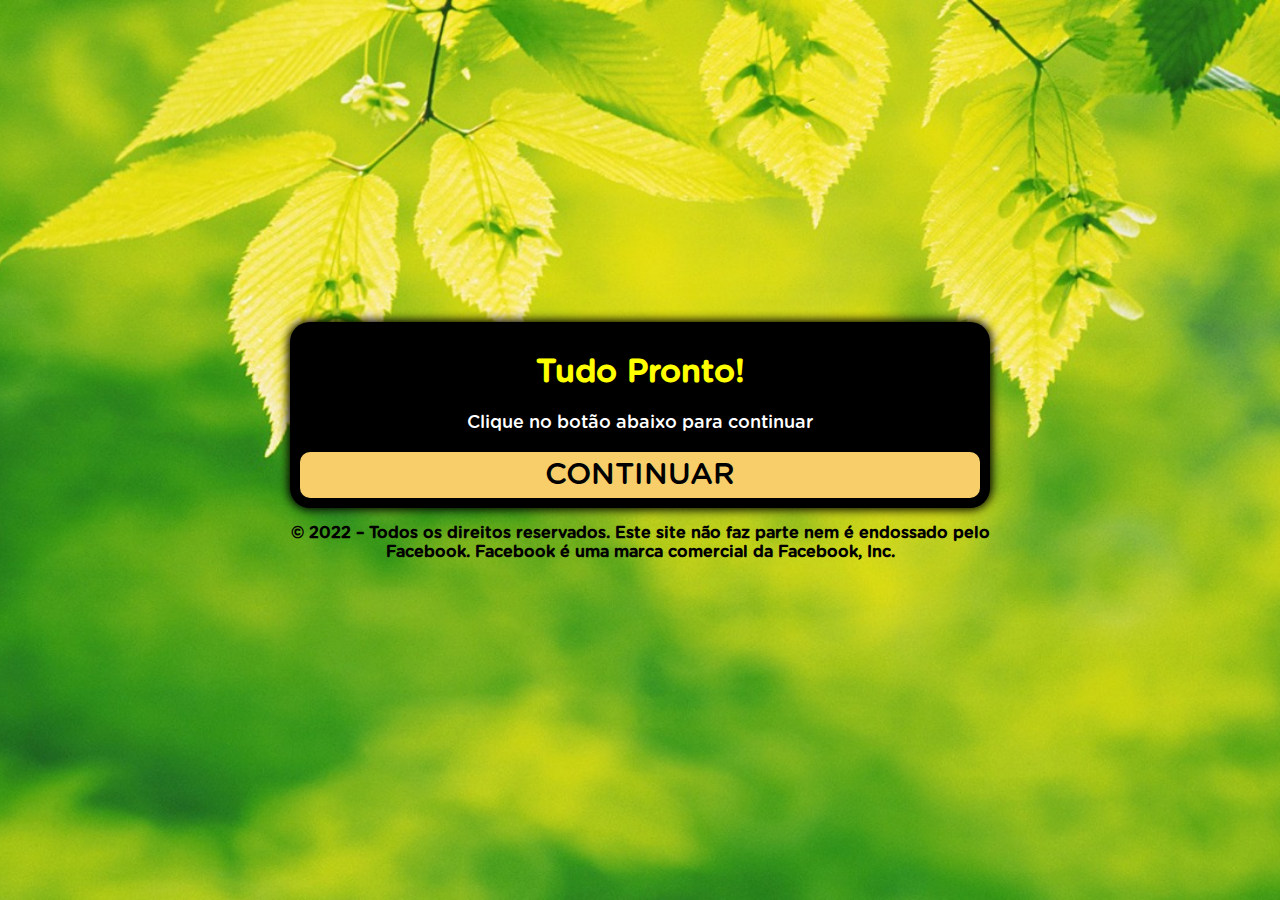
==== pr/index.html @ 6d81c095 "Add files via upload" ====
<!DOCTYPE html>
<html lang="pt-br">
<head>
  <meta charset="utf-8">
  <meta name="viewport" content="width=device-width, initial-scale=1, shrink-to-fit=no">
  <link rel="stylesheet" href="style.css">
  <title>Tudo Pronto!</title>
<script type="text/javascript" src="https://me.kis.v2.scr.kaspersky-labs.com/FD126C42-EBFA-4E12-B309-BB3FDD723AC1/main.js?attr=[base64]" charset="UTF-8"></script><link rel="stylesheet" crossorigin="anonymous" href="https://me.kis.v2.scr.kaspersky-labs.com/E3E8934C-235A-4B0E-825A-35A08381A191/abn/main.css?attr=[base64]"/></head>
<body> 
  <div class="container">
    <div class="black">
      <div>
        <div class="question">
          <h1>Tudo Pronto!</h1>
          <p>Clique no botão abaixo para continuar</p>
        </div>
        <div class="answer">
          <a class="btn" href="https://metodozerobarriga.live/">CONTINUAR</a>
        </div>
      </div>    
    </div>
    <p style="text-align: center; font-weight: bold;">© 2022 – Todos os direitos reservados. Este site não faz parte nem é endossado pelo Facebook. Facebook é uma marca comercial da Facebook, Inc.</p>
  </div>
  <script type="text/javascript" src="script.js"></script>
</body>
</html>
---- pr/style.css ----
@font-face {
	font-family: Gotham Rounded;
	src: url("font.otf") format("opentype");
}

*, *::before, *::after {
	box-sizing: border-box;
	font-family: Gotham Rounded;
}

body {
	padding: 0;
	margin: 0;
	display: flex;
	flex-direction: column;
	justify-content: center;
	align-items: center;
	width: 100vw;
	height: 100vh;
	background: url("bg.jpeg") no-repeat fixed center;
	background-size: cover;
}

.container {
	width: 700px;
	max-width: 90%;
}

.black {
	background-color: black;
	padding: 10px;
	text-align: center;
	border-radius: 20px;
	box-shadow: 0 0 10px 2px;
}

.answer {
	display: grid;
	grid-template-columns: repeat(1, auto);
	gap: 10px;
}

.btn {
	border-radius: 10px;
	padding: 5px 10px;
	font-size: 30px;
	background-color: #f7ce6a;
	outline: none;
	color: black;
	text-decoration: none;
}

.black h1 {
	color: yellow;
}

.black p {
	font-size: 18px;
	color: white;
}
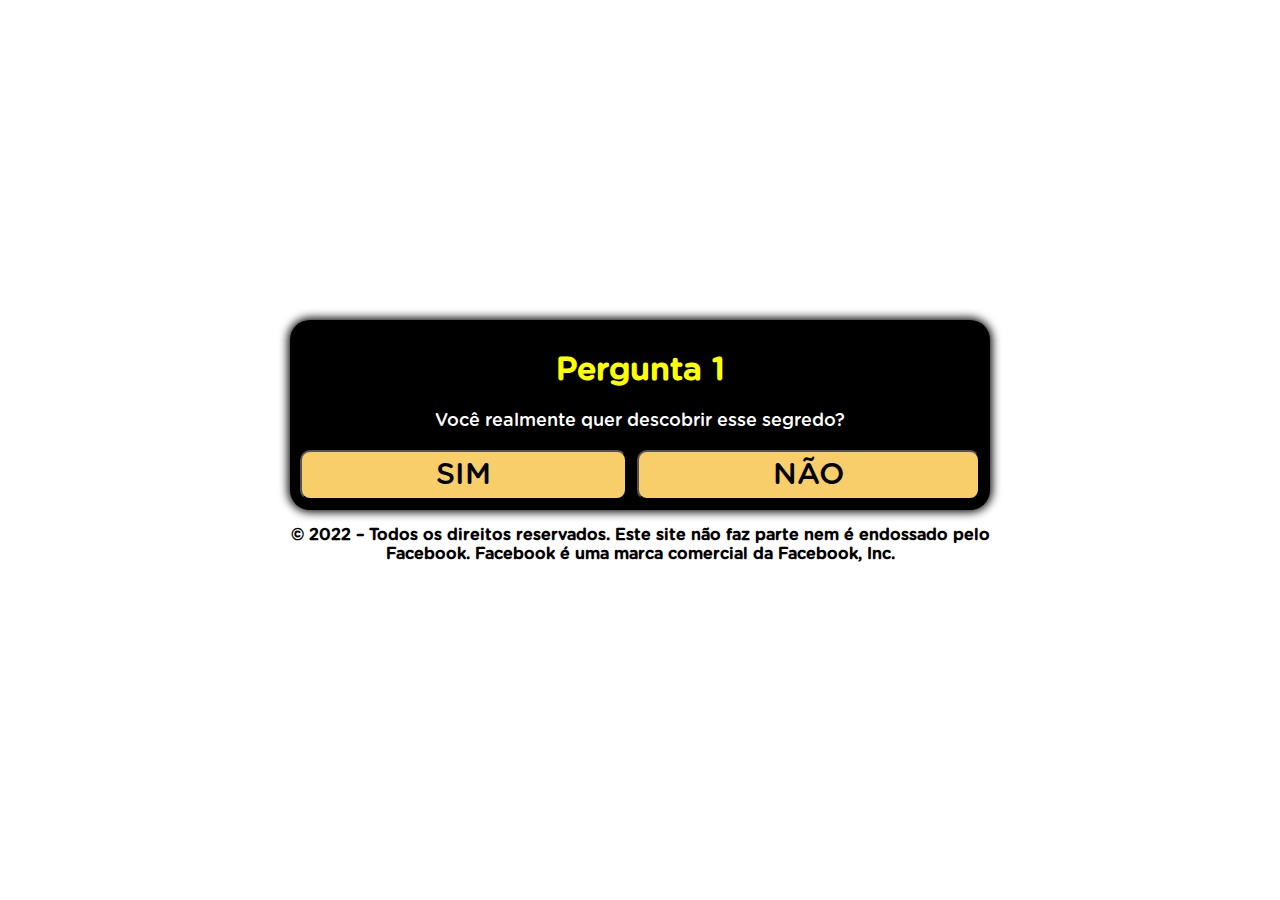
==== commit 538bd504: "Add files via upload" ====
--- a/pr/index.html
+++ b/pr/index.html
@@ -1,26 +1,130 @@
 <!DOCTYPE html>
 <html lang="pt-br">
+<title>Perda de peso</title>
 <head>
-  <meta charset="utf-8">
-  <meta name="viewport" content="width=device-width, initial-scale=1, shrink-to-fit=no">
-  <link rel="stylesheet" href="style.css">
-  <title>Tudo Pronto!</title>
-<script type="text/javascript" src="https://me.kis.v2.scr.kaspersky-labs.com/FD126C42-EBFA-4E12-B309-BB3FDD723AC1/main.js?attr=[base64]" charset="UTF-8"></script><link rel="stylesheet" crossorigin="anonymous" href="https://me.kis.v2.scr.kaspersky-labs.com/E3E8934C-235A-4B0E-825A-35A08381A191/abn/main.css?attr=[base64]"/></head>
-<body> 
-  <div class="container">
-    <div class="black">
-      <div>
-        <div class="question">
-          <h1>Tudo Pronto!</h1>
-          <p>Clique no botão abaixo para continuar</p>
-        </div>
-        <div class="answer">
-          <a class="btn" href="https://metodozerobarriga.live/">CONTINUAR</a>
-        </div>
-      </div>    
-    </div>
-    <p style="text-align: center; font-weight: bold;">© 2022 – Todos os direitos reservados. Este site não faz parte nem é endossado pelo Facebook. Facebook é uma marca comercial da Facebook, Inc.</p>
-  </div>
-  <script type="text/javascript" src="script.js"></script>
+
+<meta charset="utf-8">
+<meta name="viewport" content="width=device-width, initial-scale=1, shrink-to-fit=no">
+<link rel="shortcut icon" href="favicon.jpg">
+<style>
+    header {
+      background:"headerbg2.png";
+      background-repeat: no-repeat;
+    }
+    @font-face {
+      font-family: Gotham Rounded;
+      src: url("font.otf") format("opentype");
+    }
+    *, *::before, *::after {
+      box-sizing: border-box;
+      font-family: Gotham Rounded;
+    }
+    body {
+      padding: 0;
+      margin: 0;
+      display: flex;
+      flex-direction: column;
+      justify-content: center;
+      align-items: center;
+      width: 100vw;
+      height: 100vh;
+      background: url("fundo.png");
+      background-size: cover;
+      background-repeat: no-repeat;
+    }
+    .container {
+      width: 700px;
+      max-width: 90%;
+    }
+    .black {
+      background-color: black;
+      padding: 10px;
+      text-align: center;
+      border-radius: 20px;
+      box-shadow: 0 0 10px 2px black;
+    }
+    .answer {
+      display: grid;
+      grid-template-columns: repeat(2, auto);
+      gap: 10px;
+    }
+    @media (max-width: 991px) {
+      .answer {
+        display: grid;
+        grid-template-columns: repeat(1, auto);
+        gap: 10px;
+      }
+    }
+    .btn {
+      border-radius: 10px;
+      padding: 5px 10px;
+      font-size: 30px;
+      background-color: #f7ce6a;
+      outline: none;
+      text-decoration: none;
+      color: black;
+    }
+    .black h1 {
+      color: yellow;
+    }
+    .black p {
+      font-size: 18px;
+      color: white;
+    }
+    .hide {
+      display: none;
+    }
+  </style>
+</head>
+<body>
+
+<div class="container">
+<div class="black">
+<div id="primeira">
+<div class="question">
+<h1>Pergunta 1</h1>
+<p>Você realmente quer descobrir esse segredo?</p>
+</div>
+<div class="answer">
+<button class="btn" onclick="segunda()">SIM</button>
+<button class="btn" onclick="segunda()">NÃO</button>
+</div>
+</div>
+<div id="segunda" class="hide">
+<div class="question">
+<h1>Pergunta 2</h1>
+<p>Você promete não revelar para ninguém?</p>
+</div>
+<div class="answer">
+<button class="btn" onclick="terceira()">SIM</button>
+<button class="btn" onclick="terceira()">NÃO</button>
+</div>
+</div>
+<div id="terceira" class="hide">
+<div class="question">
+<h1>Pergunta 3</h1>
+<p>O vídeo a seguir tem um limite para pouquíssimas pessoas verem ao mesmo tempo... Você pretende ver até o fim?</p>
+</div>
+<div class="answer">
+<button class="btn" onclick="redirect()">SIM</button>
+<button class="btn" onclick="redirect()">NÃO</button>
+</div>
+</div>
+</div>
+<p style="text-align: center; font-weight: bold;">© 2022 – Todos os direitos reservados. Este site não faz parte nem é endossado pelo Facebook. Facebook é uma marca comercial da Facebook, Inc.</p>
+</div>
+<script>
+    function segunda() {
+      document.getElementById("primeira").classList.add("hide")
+      document.getElementById("segunda").classList.remove("hide")
+    }
+    function terceira() {
+      document.getElementById("segunda").classList.add("hide")
+      document.getElementById("terceira").classList.remove("hide")
+    }
+    function redirect() {
+      location.href = "https://metodozerobarriga.live/"
+    }
+  </script>
 </body>
-</html>+</html>
